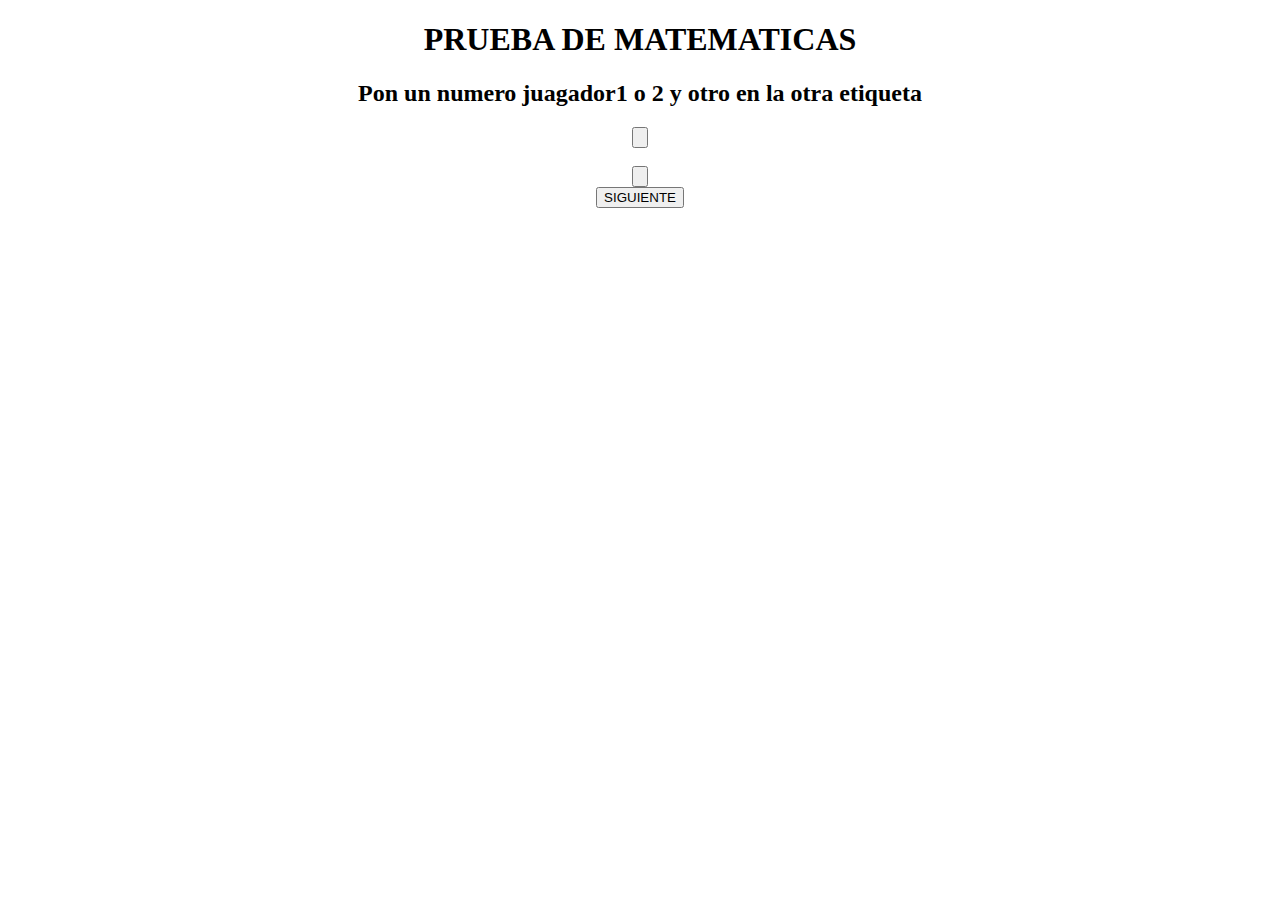
==== index.html @ dc3b48f7 "Add files via upload" ====
<!DOCTYPE html>
<html lang="en">
<head>
    <meta charset="UTF-8">
    <meta http-equiv="X-UA-Compatible" content="IE=edge">
    <meta name="viewport" content="width=device-width, initial-scale=1.0">
    <title>MATEMATICAS</title>
</head>
<body>
    <center>
    <h1>PRUEBA DE MATEMATICAS</h1>
    <h2>Pon un numero juagador1 o 2 y otro en la otra etiqueta</h2>
    <div>
        <input type="button" id="sol">
        <br><br>
        <input type="button" id="luna">
    </div>
    <button>SIGUIENTE</button>
</center>
</body>
</html>
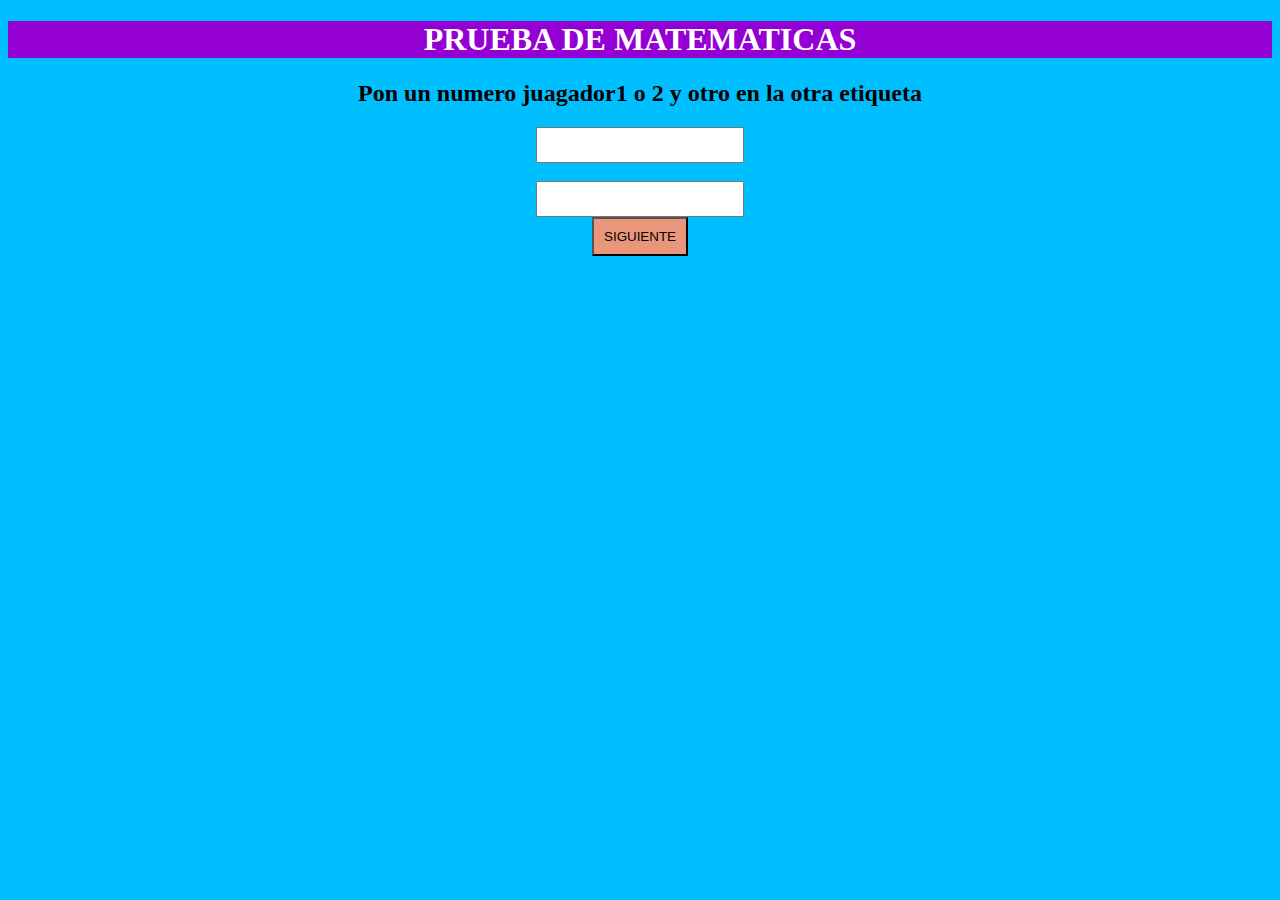
==== commit dc3a64af: "Add files via upload" ====
--- a/index.html
+++ b/index.html
@@ -5,17 +5,19 @@
     <meta http-equiv="X-UA-Compatible" content="IE=edge">
     <meta name="viewport" content="width=device-width, initial-scale=1.0">
     <title>MATEMATICAS</title>
+    <link rel="stylesheet" href="style.css">
+    <script src="main.js"></script>
 </head>
 <body>
     <center>
     <h1>PRUEBA DE MATEMATICAS</h1>
     <h2>Pon un numero juagador1 o 2 y otro en la otra etiqueta</h2>
     <div>
-        <input type="button" id="sol">
+        <input type="text" id="sol">
         <br><br>
-        <input type="button" id="luna">
+        <input type="text" id="luna">
     </div>
-    <button>SIGUIENTE</button>
+    <button onclick="mani()">SIGUIENTE</button>
 </center>
 </body>
 </html>--- a/style.css
+++ b/style.css
@@ -0,0 +1,18 @@
+body{
+    background-color: deepskyblue;
+}
+h1{
+    color:white;
+    background-color: darkviolet;
+}
+label{
+    background-color: deeppink;
+}
+button{
+    background-color: darksalmon;
+    padding: 10px;
+}
+input{
+    height: 30px;
+    width: 200px;
+}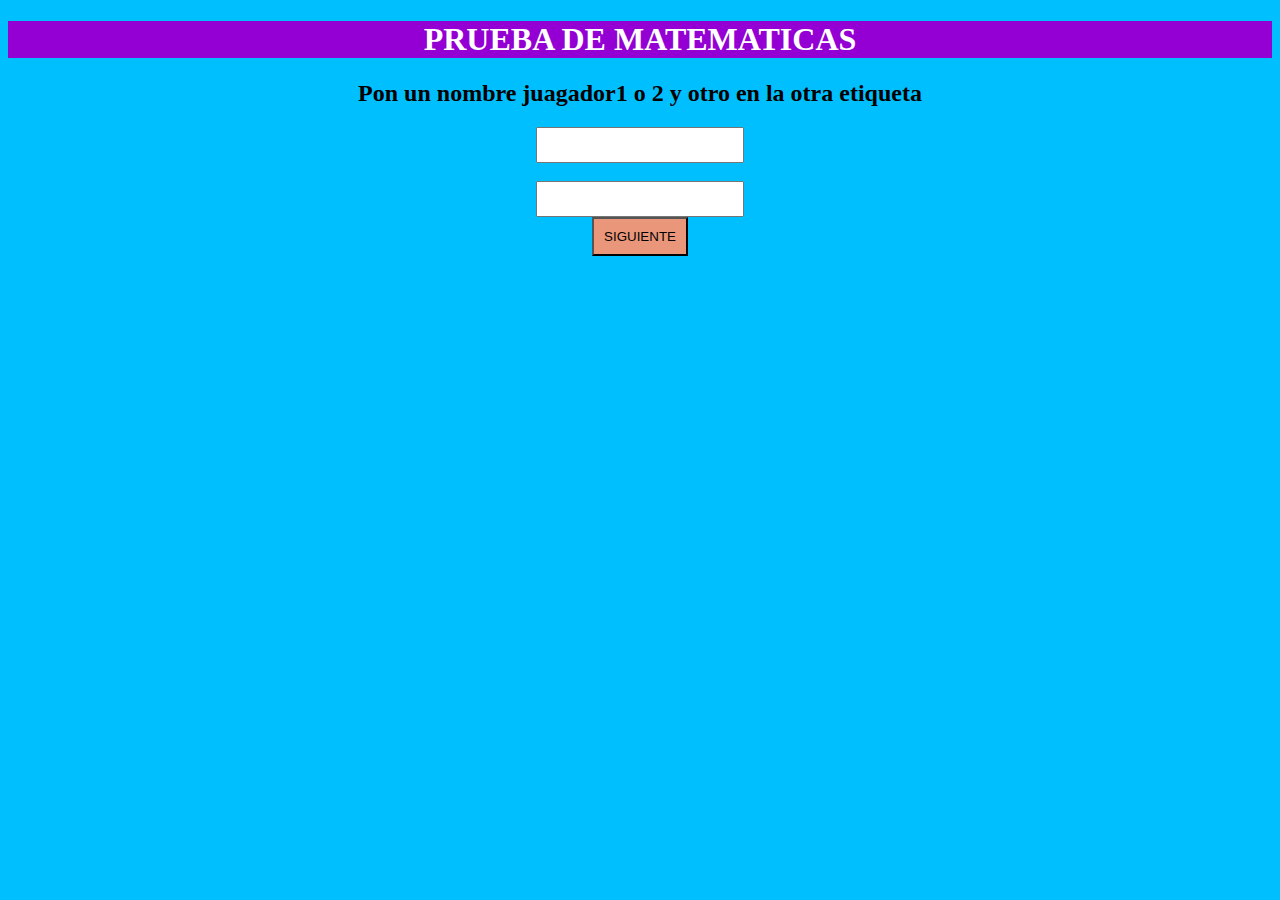
==== commit 949e81a5: "Add files via upload" ====
--- a/index.html
+++ b/index.html
@@ -11,7 +11,7 @@
 <body>
     <center>
     <h1>PRUEBA DE MATEMATICAS</h1>
-    <h2>Pon un numero juagador1 o 2 y otro en la otra etiqueta</h2>
+    <h2>Pon un nombre juagador1 o 2 y otro en la otra etiqueta</h2>
     <div>
         <input type="text" id="sol">
         <br><br>
